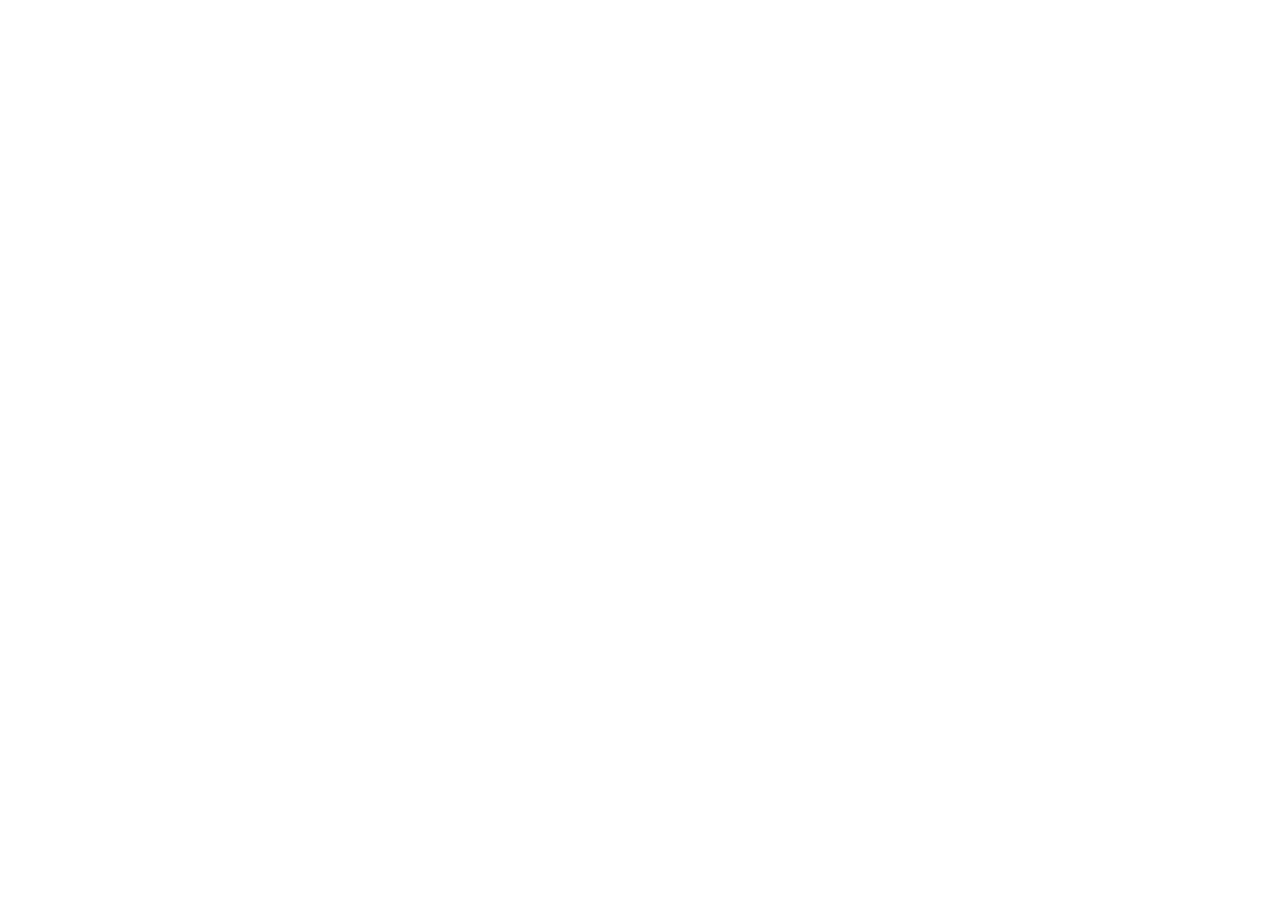
==== app/src/main/resources/templates/admin/adminDashboard.html @ df41f6b9 "Initial commit" ====
<!-- adminDashboard.html -->

<!-- 
Step-by-Step Explanation of `adminDashboard.html`
This file creates the Admin Dashboard interface for managing doctor-related data 
with search, filter, and modal functionality.


1. Declare the Document Type

   * Use `<!DOCTYPE html>` to ensure HTML5 standards for consistent rendering across browsers.

2. Begin the HTML Document with Thymeleaf Namespace

   * Add the `<html>` tag with `xmlns:th="http://www.thymeleaf.org"` to allow Thymeleaf-specific attributes in Spring-based apps.

3. Head Section – Metadata and Resources

   * Open the `<head>` section for meta info and links to assets and scripts.

4. Set Character Encoding

   * Use UTF-8 to support all characters and prevent encoding issues.

5. Set the Favicon

   * Add a favicon for browser tabs using Thymeleaf pathing: 
     `<link rel="icon" type="image/png" th:href="@{/assets/images/logo/logo.png}" />`.

6. Set the Page Title

   * Give the page a title, e.g., `"Admin Dashboard"`, which will show in the browser tab.

7. Link CSS Stylesheets

   * Include dashboard-specific styles and global site-wide styles:
     - `adminDashboard.css` for layout and design of this page.
     - `style.css` for shared UI components.

8. Link JavaScript Files (with `defer`)

   * Use Thymeleaf's `th:src` to include JS components and utilities:
     - `render.js` (rendering content)
     - `util.js` (utility functions)
     - `header.js` and `footer.js` (for dynamic header/footer)
   * Use `defer` so scripts execute after the HTML is fully parsed.

9. Close the Head and Begin the Body

    * Start the visible part of the webpage. `onload="renderContent()"` is used to call a function when the page is ready.

10. Create the Container

    * Add a `div` with class `container` for layout control.

11. Add a Wrapper Inside the Container

    * Wrap page elements with a `wrapper` div to maintain consistent spacing and organization.

12. Insert a Header Placeholder

    * Add `<div id="header"></div>` for injecting the header via JavaScript.

13. Define the Main Section

    * Use `<main class="main-content">` for the central dashboard area.

14. Add a Search Bar

    * Add an input field with `id="searchBar"` for admin to search content dynamically.

15. Add Filter Dropdowns

    * Use two `<select>` elements:
      - One for time (AM/PM).
      - One for filtering by medical specialty (Cardiologist, Dentist, etc.).

16. Add Content Display Area

    * Insert a `<div id="content"></div>` for dynamic injection of doctor cards or data.

17. Add a Footer Placeholder

    * Use `<div id="footer"></div>` for a JavaScript-rendered footer.

18. Add Modal Structure

    * Include a modal with:
      - A close button (`&times;`)
      - A content area (`#modal-body`) for displaying popup information or forms.

19. Include Page-Specific JavaScript Modules

    * Load JavaScript specific to the admin dashboard:
      - `adminDashboard.js` for dashboard logic.
      - `doctorCard.js` for rendering doctor information cards.
    * Use `type="module"` and `defer` for modern and non-blocking loading.

    HINT:
        `<script type="module" src="../../static/js/adminDashboard.js" defer></script>`
        `<script type="module" src="../../static/js/doctorDashboard.js" defer></script>`
        
        
20. Close the Body and HTML Tags

    * Finish the structure by properly closing all tags.

 -->
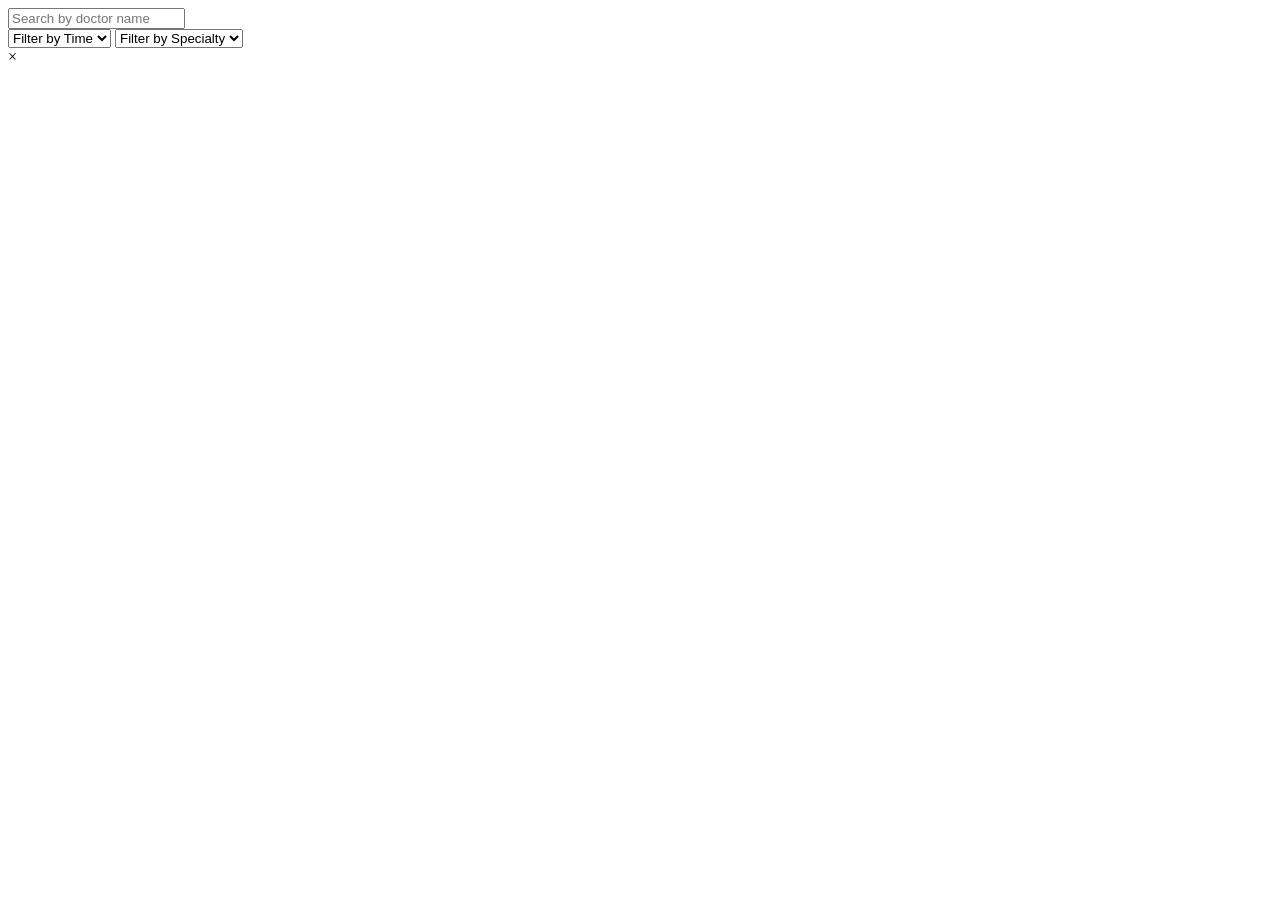
==== commit c7cda260: "Completed front end pages for Clinic Management System" ====
--- a/app/src/main/resources/templates/admin/adminDashboard.html
+++ b/app/src/main/resources/templates/admin/adminDashboard.html
@@ -1,109 +1,73 @@
 <!-- adminDashboard.html -->
 
-<!-- 
-Step-by-Step Explanation of `adminDashboard.html`
-This file creates the Admin Dashboard interface for managing doctor-related data 
-with search, filter, and modal functionality.
+<!DOCTYPE html>
+<html lang="en" xmlns:th="http://www.thymeleaf.org">
+<head>
+    <meta charset="UTF-8">
+    <meta name="viewport" content="width=device-width, initial-scale=1.0">
+    <title>Admin Dashboard</title>
+    
+    <!-- Favicon -->
+    <link rel="icon" type="image/png" th:href="@{/assets/images/logo/logo.png}">
+    
+    <!-- CSS Stylesheets -->
+    <link rel="stylesheet" th:href="@{/assets/css/adminDashboard.css}">
+    <link rel="stylesheet" th:href="@{/assets/css/style.css}">
+    
+    <!-- Utility and Rendering Scripts -->
+    <script th:src="@{/js/render.js}" defer></script>
+    <script th:src="@{/js/util.js}" defer></script>
+    
+    <!-- Layout Component Scripts -->
+    <script th:src="@{/js/components/header.js}" defer></script>
+    <script th:src="@{/js/components/footer.js}" defer></script>
+</head>
+<body onload='renderContent()'>
+    <div class="container">
+        <div class="wrapper">
+            <!-- Dynamic Header Placeholder -->
+            <div id="header"></div>
+            
+            <!-- Main Content Area -->
+            <main class="main-content">
+                <!-- Search Bar -->
+                <input type="text" id="searchBar" placeholder="Search by doctor name" />
+                
+                <!-- Filter Section -->
+                <div class="filter-wrapper">
+                    <select class="filter-select" id="filterTime">
+                        <option value="">Filter by Time</option>
+                        <option value="AM">AM</option>
+                        <option value="PM">PM</option>
+                    </select>
+                    <select class="filter-select" id="filterSpecialty">
+                        <option value="">Filter by Specialty</option>
+                        <option value="Cardiology">Cardiology</option>
+                        <option value="Dermatology">Dermatology</option>
+                        <option value="Pediatrics">Pediatrics</option>
+                    </select>
+                </div>
+                
+                <!-- Dynamic Content Container for Doctor Cards -->
+                <div id="content"></div>
+            </main>
+            
+            <!-- Dynamic Footer Placeholder -->
+            <div id="footer"></div>
+        </div>
+    </div>
 
+    <!-- Reusable Modal Structure -->
+    <div id="modal" class="modal">
+        <div class="modal-content">
+            <span id="closeModal" class="close">&times;</span>
+            <div id="modal-body"></div>
+        </div>
+    </div>
 
-1. Declare the Document Type
+    <!-- Service and Component Scripts -->
+    <script type="module" src="../../static/js/adminDashboard.js" defer></script>
+    <script type="module" src="../../static/js/doctorDashboard.js" defer></script>
 
-   * Use `<!DOCTYPE html>` to ensure HTML5 standards for consistent rendering across browsers.
-
-2. Begin the HTML Document with Thymeleaf Namespace
-
-   * Add the `<html>` tag with `xmlns:th="http://www.thymeleaf.org"` to allow Thymeleaf-specific attributes in Spring-based apps.
-
-3. Head Section – Metadata and Resources
-
-   * Open the `<head>` section for meta info and links to assets and scripts.
-
-4. Set Character Encoding
-
-   * Use UTF-8 to support all characters and prevent encoding issues.
-
-5. Set the Favicon
-
-   * Add a favicon for browser tabs using Thymeleaf pathing: 
-     `<link rel="icon" type="image/png" th:href="@{/assets/images/logo/logo.png}" />`.
-
-6. Set the Page Title
-
-   * Give the page a title, e.g., `"Admin Dashboard"`, which will show in the browser tab.
-
-7. Link CSS Stylesheets
-
-   * Include dashboard-specific styles and global site-wide styles:
-     - `adminDashboard.css` for layout and design of this page.
-     - `style.css` for shared UI components.
-
-8. Link JavaScript Files (with `defer`)
-
-   * Use Thymeleaf's `th:src` to include JS components and utilities:
-     - `render.js` (rendering content)
-     - `util.js` (utility functions)
-     - `header.js` and `footer.js` (for dynamic header/footer)
-   * Use `defer` so scripts execute after the HTML is fully parsed.
-
-9. Close the Head and Begin the Body
-
-    * Start the visible part of the webpage. `onload="renderContent()"` is used to call a function when the page is ready.
-
-10. Create the Container
-
-    * Add a `div` with class `container` for layout control.
-
-11. Add a Wrapper Inside the Container
-
-    * Wrap page elements with a `wrapper` div to maintain consistent spacing and organization.
-
-12. Insert a Header Placeholder
-
-    * Add `<div id="header"></div>` for injecting the header via JavaScript.
-
-13. Define the Main Section
-
-    * Use `<main class="main-content">` for the central dashboard area.
-
-14. Add a Search Bar
-
-    * Add an input field with `id="searchBar"` for admin to search content dynamically.
-
-15. Add Filter Dropdowns
-
-    * Use two `<select>` elements:
-      - One for time (AM/PM).
-      - One for filtering by medical specialty (Cardiologist, Dentist, etc.).
-
-16. Add Content Display Area
-
-    * Insert a `<div id="content"></div>` for dynamic injection of doctor cards or data.
-
-17. Add a Footer Placeholder
-
-    * Use `<div id="footer"></div>` for a JavaScript-rendered footer.
-
-18. Add Modal Structure
-
-    * Include a modal with:
-      - A close button (`&times;`)
-      - A content area (`#modal-body`) for displaying popup information or forms.
-
-19. Include Page-Specific JavaScript Modules
-
-    * Load JavaScript specific to the admin dashboard:
-      - `adminDashboard.js` for dashboard logic.
-      - `doctorCard.js` for rendering doctor information cards.
-    * Use `type="module"` and `defer` for modern and non-blocking loading.
-
-    HINT:
-        `<script type="module" src="../../static/js/adminDashboard.js" defer></script>`
-        `<script type="module" src="../../static/js/doctorDashboard.js" defer></script>`
-        
-        
-20. Close the Body and HTML Tags
-
-    * Finish the structure by properly closing all tags.
-
- -->
-
+</body>
+</html>
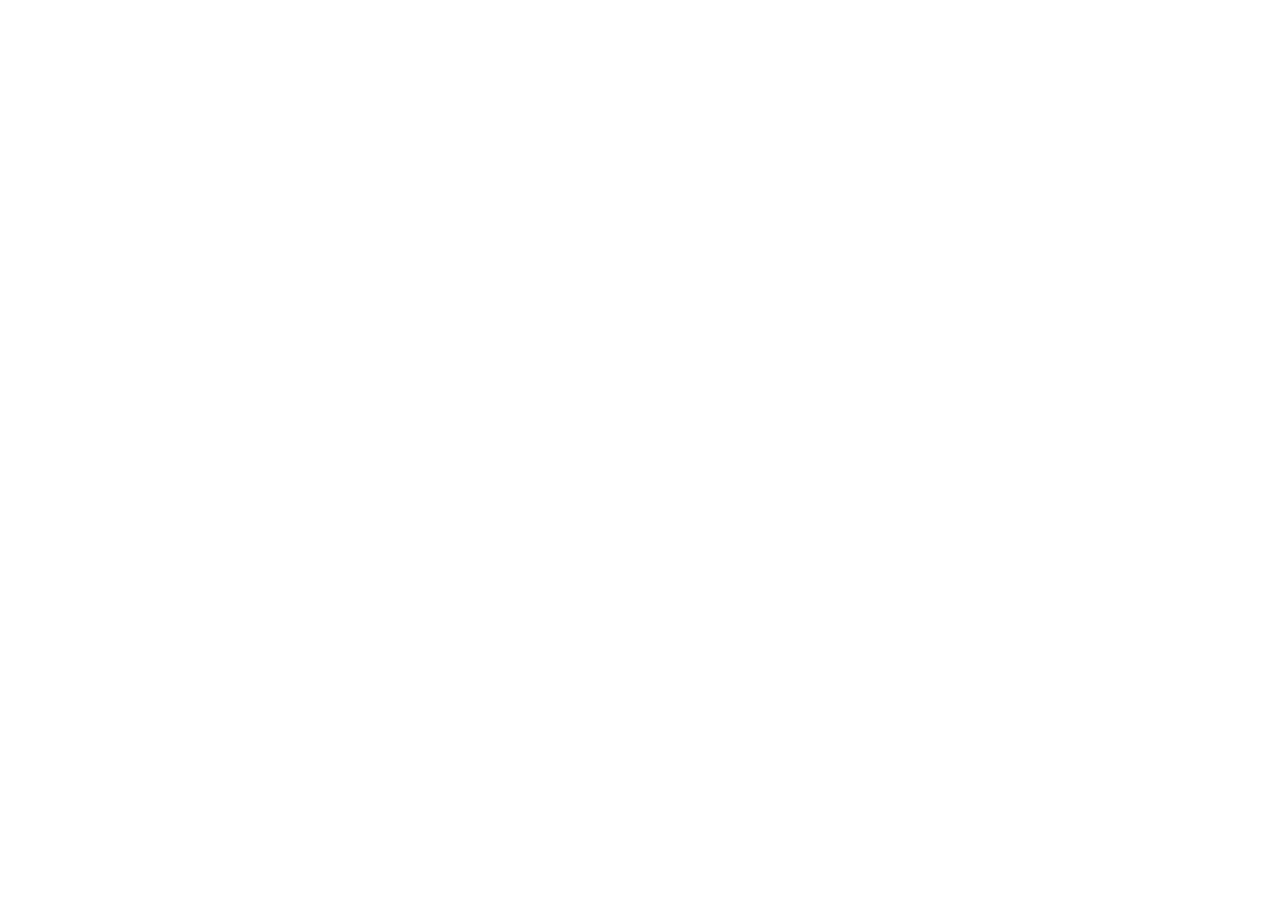
==== commit f7cf3097: "Initial commit" ====
--- a/app/src/main/resources/templates/admin/adminDashboard.html
+++ b/app/src/main/resources/templates/admin/adminDashboard.html
@@ -1,73 +1,109 @@
 <!-- adminDashboard.html -->
 
-<!DOCTYPE html>
-<html lang="en" xmlns:th="http://www.thymeleaf.org">
-<head>
-    <meta charset="UTF-8">
-    <meta name="viewport" content="width=device-width, initial-scale=1.0">
-    <title>Admin Dashboard</title>
-    
-    <!-- Favicon -->
-    <link rel="icon" type="image/png" th:href="@{/assets/images/logo/logo.png}">
-    
-    <!-- CSS Stylesheets -->
-    <link rel="stylesheet" th:href="@{/assets/css/adminDashboard.css}">
-    <link rel="stylesheet" th:href="@{/assets/css/style.css}">
-    
-    <!-- Utility and Rendering Scripts -->
-    <script th:src="@{/js/render.js}" defer></script>
-    <script th:src="@{/js/util.js}" defer></script>
-    
-    <!-- Layout Component Scripts -->
-    <script th:src="@{/js/components/header.js}" defer></script>
-    <script th:src="@{/js/components/footer.js}" defer></script>
-</head>
-<body onload='renderContent()'>
-    <div class="container">
-        <div class="wrapper">
-            <!-- Dynamic Header Placeholder -->
-            <div id="header"></div>
-            
-            <!-- Main Content Area -->
-            <main class="main-content">
-                <!-- Search Bar -->
-                <input type="text" id="searchBar" placeholder="Search by doctor name" />
-                
-                <!-- Filter Section -->
-                <div class="filter-wrapper">
-                    <select class="filter-select" id="filterTime">
-                        <option value="">Filter by Time</option>
-                        <option value="AM">AM</option>
-                        <option value="PM">PM</option>
-                    </select>
-                    <select class="filter-select" id="filterSpecialty">
-                        <option value="">Filter by Specialty</option>
-                        <option value="Cardiology">Cardiology</option>
-                        <option value="Dermatology">Dermatology</option>
-                        <option value="Pediatrics">Pediatrics</option>
-                    </select>
-                </div>
-                
-                <!-- Dynamic Content Container for Doctor Cards -->
-                <div id="content"></div>
-            </main>
-            
-            <!-- Dynamic Footer Placeholder -->
-            <div id="footer"></div>
-        </div>
-    </div>
+<!-- 
+Step-by-Step Explanation of `adminDashboard.html`
+This file creates the Admin Dashboard interface for managing doctor-related data 
+with search, filter, and modal functionality.
 
-    <!-- Reusable Modal Structure -->
-    <div id="modal" class="modal">
-        <div class="modal-content">
-            <span id="closeModal" class="close">&times;</span>
-            <div id="modal-body"></div>
-        </div>
-    </div>
 
-    <!-- Service and Component Scripts -->
-    <script type="module" src="../../static/js/adminDashboard.js" defer></script>
-    <script type="module" src="../../static/js/doctorDashboard.js" defer></script>
+1. Declare the Document Type
 
-</body>
-</html>+   * Use `<!DOCTYPE html>` to ensure HTML5 standards for consistent rendering across browsers.
+
+2. Begin the HTML Document with Thymeleaf Namespace
+
+   * Add the `<html>` tag with `xmlns:th="http://www.thymeleaf.org"` to allow Thymeleaf-specific attributes in Spring-based apps.
+
+3. Head Section – Metadata and Resources
+
+   * Open the `<head>` section for meta info and links to assets and scripts.
+
+4. Set Character Encoding
+
+   * Use UTF-8 to support all characters and prevent encoding issues.
+
+5. Set the Favicon
+
+   * Add a favicon for browser tabs using Thymeleaf pathing: 
+     `<link rel="icon" type="image/png" th:href="@{/assets/images/logo/logo.png}" />`.
+
+6. Set the Page Title
+
+   * Give the page a title, e.g., `"Admin Dashboard"`, which will show in the browser tab.
+
+7. Link CSS Stylesheets
+
+   * Include dashboard-specific styles and global site-wide styles:
+     - `adminDashboard.css` for layout and design of this page.
+     - `style.css` for shared UI components.
+
+8. Link JavaScript Files (with `defer`)
+
+   * Use Thymeleaf's `th:src` to include JS components and utilities:
+     - `render.js` (rendering content)
+     - `util.js` (utility functions)
+     - `header.js` and `footer.js` (for dynamic header/footer)
+   * Use `defer` so scripts execute after the HTML is fully parsed.
+
+9. Close the Head and Begin the Body
+
+    * Start the visible part of the webpage. `onload="renderContent()"` is used to call a function when the page is ready.
+
+10. Create the Container
+
+    * Add a `div` with class `container` for layout control.
+
+11. Add a Wrapper Inside the Container
+
+    * Wrap page elements with a `wrapper` div to maintain consistent spacing and organization.
+
+12. Insert a Header Placeholder
+
+    * Add `<div id="header"></div>` for injecting the header via JavaScript.
+
+13. Define the Main Section
+
+    * Use `<main class="main-content">` for the central dashboard area.
+
+14. Add a Search Bar
+
+    * Add an input field with `id="searchBar"` for admin to search content dynamically.
+
+15. Add Filter Dropdowns
+
+    * Use two `<select>` elements:
+      - One for time (AM/PM).
+      - One for filtering by medical specialty (Cardiologist, Dentist, etc.).
+
+16. Add Content Display Area
+
+    * Insert a `<div id="content"></div>` for dynamic injection of doctor cards or data.
+
+17. Add a Footer Placeholder
+
+    * Use `<div id="footer"></div>` for a JavaScript-rendered footer.
+
+18. Add Modal Structure
+
+    * Include a modal with:
+      - A close button (`&times;`)
+      - A content area (`#modal-body`) for displaying popup information or forms.
+
+19. Include Page-Specific JavaScript Modules
+
+    * Load JavaScript specific to the admin dashboard:
+      - `adminDashboard.js` for dashboard logic.
+      - `doctorCard.js` for rendering doctor information cards.
+    * Use `type="module"` and `defer` for modern and non-blocking loading.
+
+    HINT:
+        `<script type="module" src="../../static/js/adminDashboard.js" defer></script>`
+        `<script type="module" src="../../static/js/doctorDashboard.js" defer></script>`
+        
+        
+20. Close the Body and HTML Tags
+
+    * Finish the structure by properly closing all tags.
+
+ -->
+
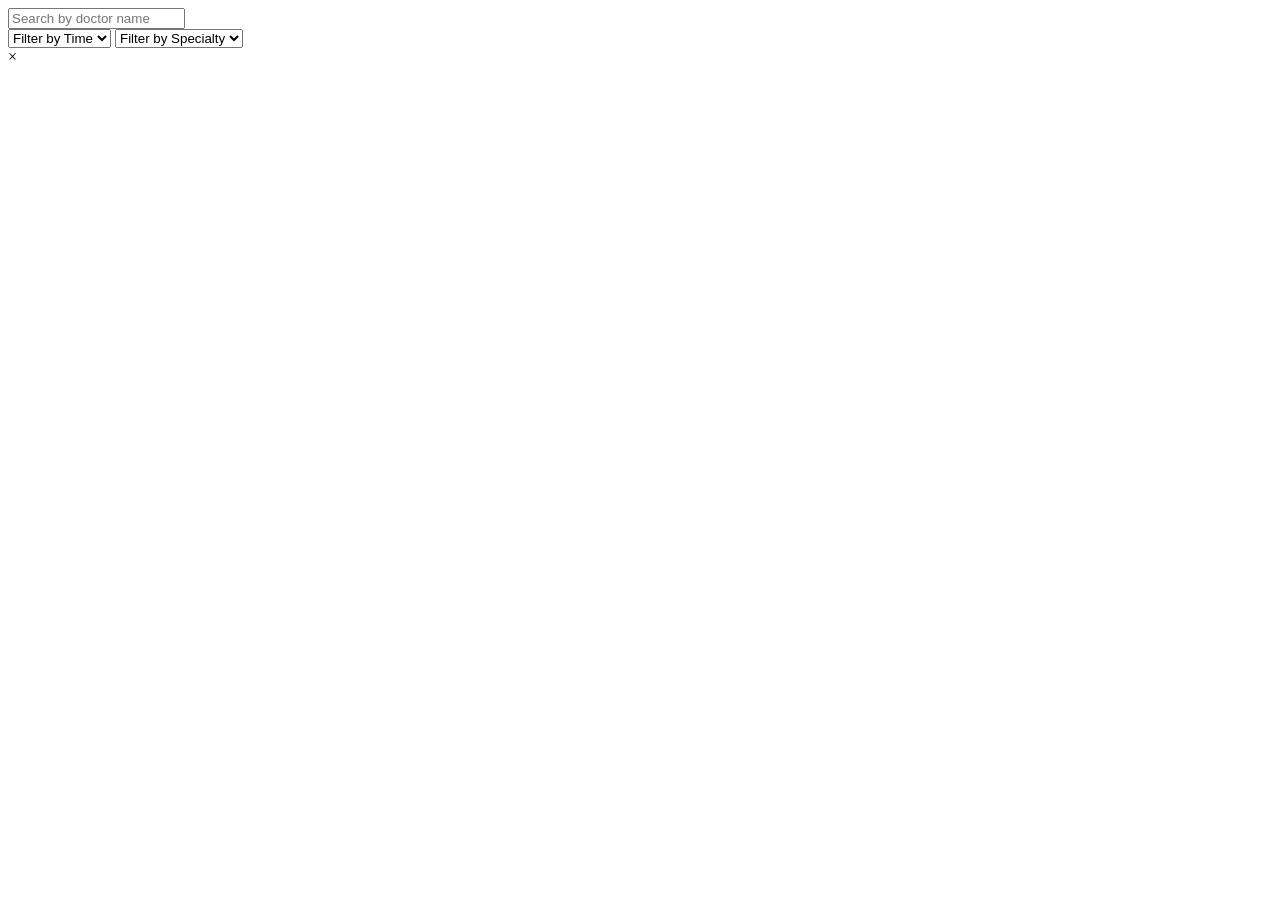
==== commit 3be5da55: "Completed front end pages for Clinic Management System" ====
--- a/app/src/main/resources/templates/admin/adminDashboard.html
+++ b/app/src/main/resources/templates/admin/adminDashboard.html
@@ -1,109 +1,76 @@
 <!-- adminDashboard.html -->
 
-<!-- 
-Step-by-Step Explanation of `adminDashboard.html`
-This file creates the Admin Dashboard interface for managing doctor-related data 
-with search, filter, and modal functionality.
+<!-- src/main/resources/template/adminDashboard.html -->
 
+<!DOCTYPE html>
+<html lang="en" xmlns:th="http://www.thymeleaf.org">
+<head>
+    <meta charset="UTF-8">
+    <meta name="viewport" content="width=device-width, initial-scale=1.0">
+    <title>Admin Dashboard</title>
+    
+    <!-- Favicon -->
+    <link rel="icon" type="image/png" th:href="@{/assets/images/logo/logo.png}">
+    
+    <!-- CSS Stylesheets -->
+    <link rel="stylesheet" th:href="@{/assets/css/adminDashboard.css}">
+    <link rel="stylesheet" th:href="@{/assets/css/style.css}">
+    
+    <!-- Utility and Rendering Scripts -->
+    <script th:src="@{/js/render.js}" defer></script>
+    <script th:src="@{/js/util.js}" defer></script>
+    
+    <!-- Layout Component Scripts -->
+    <script th:src="@{/js/components/header.js}" defer></script>
+    <script th:src="@{/js/components/footer.js}" defer></script>
+</head>
+<body onload='renderContent()'>
+    <div class="container">
+        <div class="wrapper">
+            <!-- Dynamic Header Placeholder -->
+            <div id="header"></div>
+            
+            <!-- Main Content Area -->
+            <main class="main-content">
+                <!-- Search Bar -->
+                <input type="text" id="searchBar" placeholder="Search by doctor name" />
+                
+                <!-- Filter Section -->
+                <div class="filter-wrapper">
+                    <select class="filter-select" id="filterTime">
+                        <option value="">Filter by Time</option>
+                        <option value="AM">AM</option>
+                        <option value="PM">PM</option>
+                    </select>
+                    <select class="filter-select" id="filterSpecialty">
+                        <option value="">Filter by Specialty</option>
+                        <option value="Cardiology">Cardiology</option>
+                        <option value="Dermatology">Dermatology</option>
+                        <option value="Pediatrics">Pediatrics</option>
+                    </select>
+                </div>
+                
+                <!-- Dynamic Content Container for Doctor Cards -->
+                <div id="content"></div>
+            </main>
+            
+            <!-- Dynamic Footer Placeholder -->
+            <div id="footer"></div>
+        </div>
+    </div>
 
-1. Declare the Document Type
+    <!-- Reusable Modal Structure -->
+    <div id="modal" class="modal">
+        <div class="modal-content">
+            <span id="closeModal" class="close">&times;</span>
+            <div id="modal-body"></div>
+        </div>
+    </div>
 
-   * Use `<!DOCTYPE html>` to ensure HTML5 standards for consistent rendering across browsers.
+    <!-- Service and Component Scripts (Fixed with Thymeleaf paths and included modals.js) -->
+    <script type="module" th:src="@{/js/components/modals.js}" defer></script>
+    <script type="module" th:src="@{/js/adminDashboard.js}" defer></script>
+    <script type="module" th:src="@{/js/doctorDashboard.js}" defer></script>
 
-2. Begin the HTML Document with Thymeleaf Namespace
-
-   * Add the `<html>` tag with `xmlns:th="http://www.thymeleaf.org"` to allow Thymeleaf-specific attributes in Spring-based apps.
-
-3. Head Section – Metadata and Resources
-
-   * Open the `<head>` section for meta info and links to assets and scripts.
-
-4. Set Character Encoding
-
-   * Use UTF-8 to support all characters and prevent encoding issues.
-
-5. Set the Favicon
-
-   * Add a favicon for browser tabs using Thymeleaf pathing: 
-     `<link rel="icon" type="image/png" th:href="@{/assets/images/logo/logo.png}" />`.
-
-6. Set the Page Title
-
-   * Give the page a title, e.g., `"Admin Dashboard"`, which will show in the browser tab.
-
-7. Link CSS Stylesheets
-
-   * Include dashboard-specific styles and global site-wide styles:
-     - `adminDashboard.css` for layout and design of this page.
-     - `style.css` for shared UI components.
-
-8. Link JavaScript Files (with `defer`)
-
-   * Use Thymeleaf's `th:src` to include JS components and utilities:
-     - `render.js` (rendering content)
-     - `util.js` (utility functions)
-     - `header.js` and `footer.js` (for dynamic header/footer)
-   * Use `defer` so scripts execute after the HTML is fully parsed.
-
-9. Close the Head and Begin the Body
-
-    * Start the visible part of the webpage. `onload="renderContent()"` is used to call a function when the page is ready.
-
-10. Create the Container
-
-    * Add a `div` with class `container` for layout control.
-
-11. Add a Wrapper Inside the Container
-
-    * Wrap page elements with a `wrapper` div to maintain consistent spacing and organization.
-
-12. Insert a Header Placeholder
-
-    * Add `<div id="header"></div>` for injecting the header via JavaScript.
-
-13. Define the Main Section
-
-    * Use `<main class="main-content">` for the central dashboard area.
-
-14. Add a Search Bar
-
-    * Add an input field with `id="searchBar"` for admin to search content dynamically.
-
-15. Add Filter Dropdowns
-
-    * Use two `<select>` elements:
-      - One for time (AM/PM).
-      - One for filtering by medical specialty (Cardiologist, Dentist, etc.).
-
-16. Add Content Display Area
-
-    * Insert a `<div id="content"></div>` for dynamic injection of doctor cards or data.
-
-17. Add a Footer Placeholder
-
-    * Use `<div id="footer"></div>` for a JavaScript-rendered footer.
-
-18. Add Modal Structure
-
-    * Include a modal with:
-      - A close button (`&times;`)
-      - A content area (`#modal-body`) for displaying popup information or forms.
-
-19. Include Page-Specific JavaScript Modules
-
-    * Load JavaScript specific to the admin dashboard:
-      - `adminDashboard.js` for dashboard logic.
-      - `doctorCard.js` for rendering doctor information cards.
-    * Use `type="module"` and `defer` for modern and non-blocking loading.
-
-    HINT:
-        `<script type="module" src="../../static/js/adminDashboard.js" defer></script>`
-        `<script type="module" src="../../static/js/doctorDashboard.js" defer></script>`
-        
-        
-20. Close the Body and HTML Tags
-
-    * Finish the structure by properly closing all tags.
-
- -->
-
+</body>
+</html>
